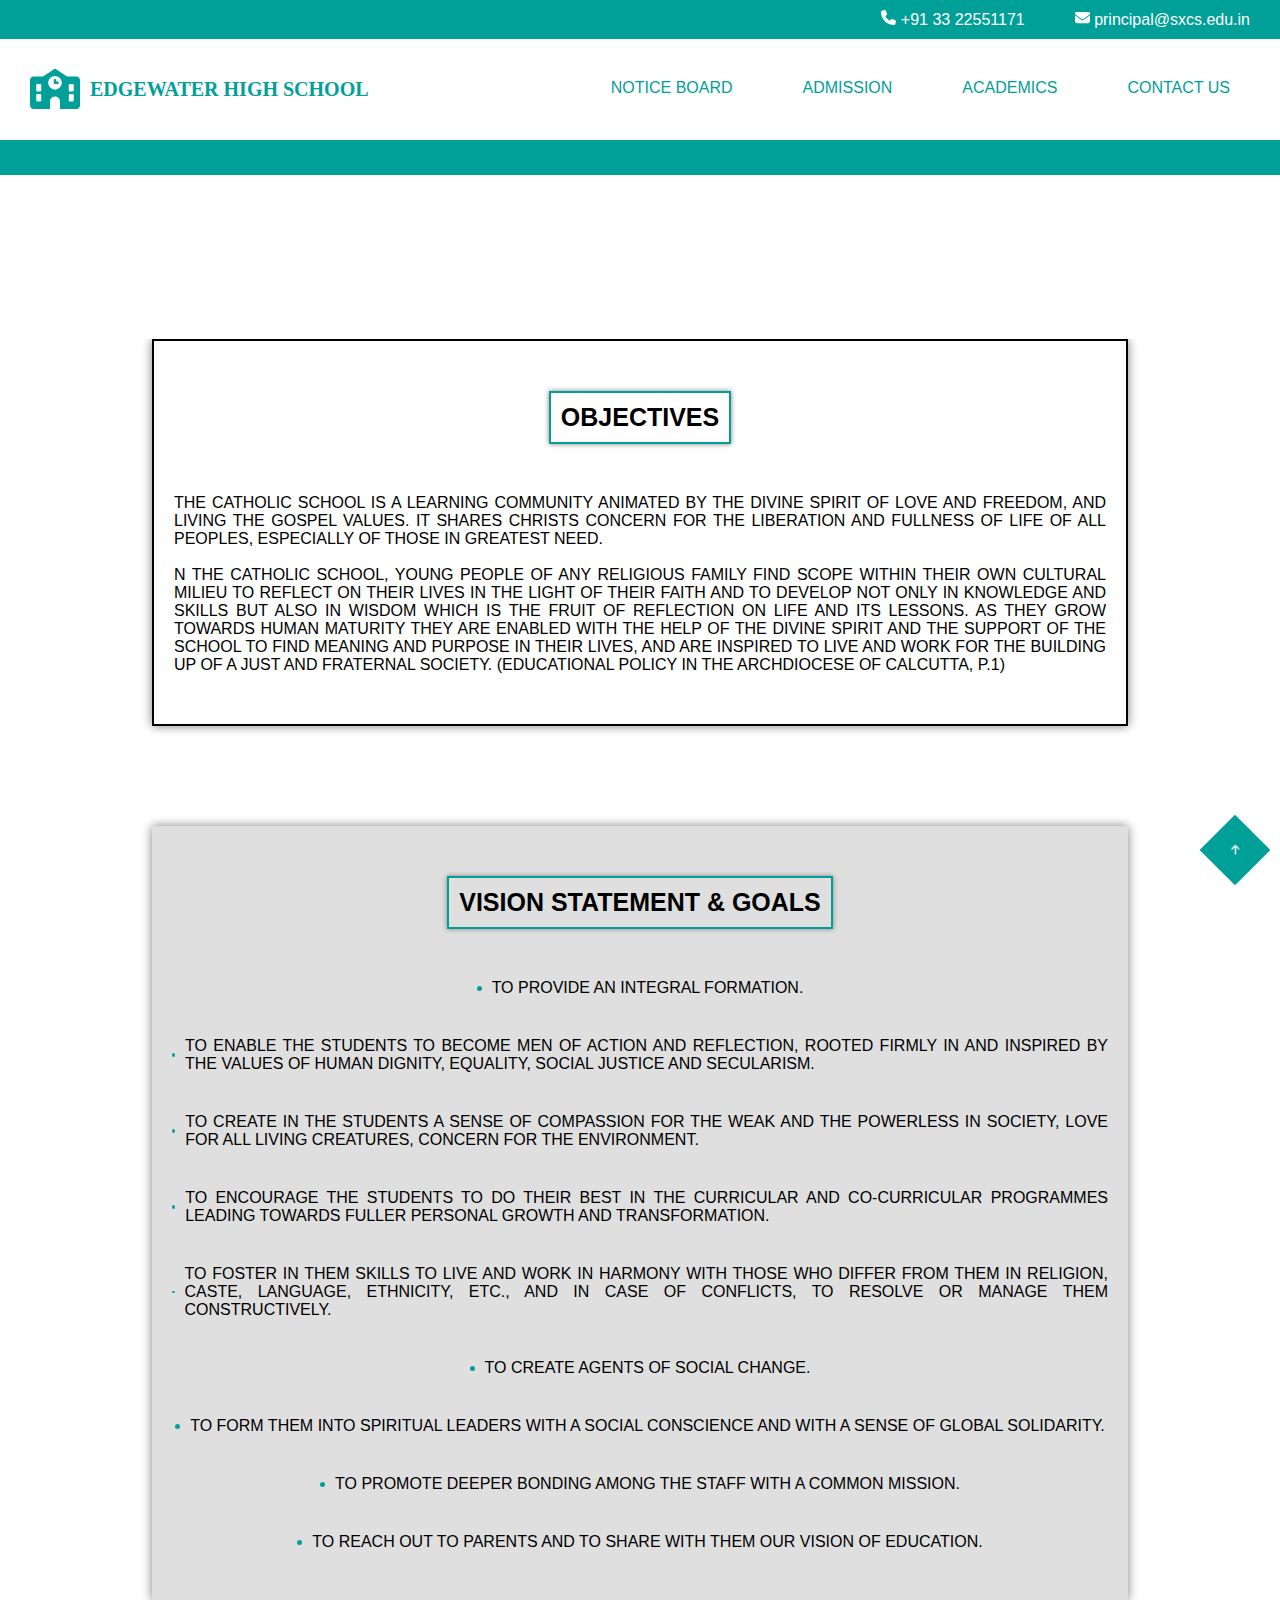
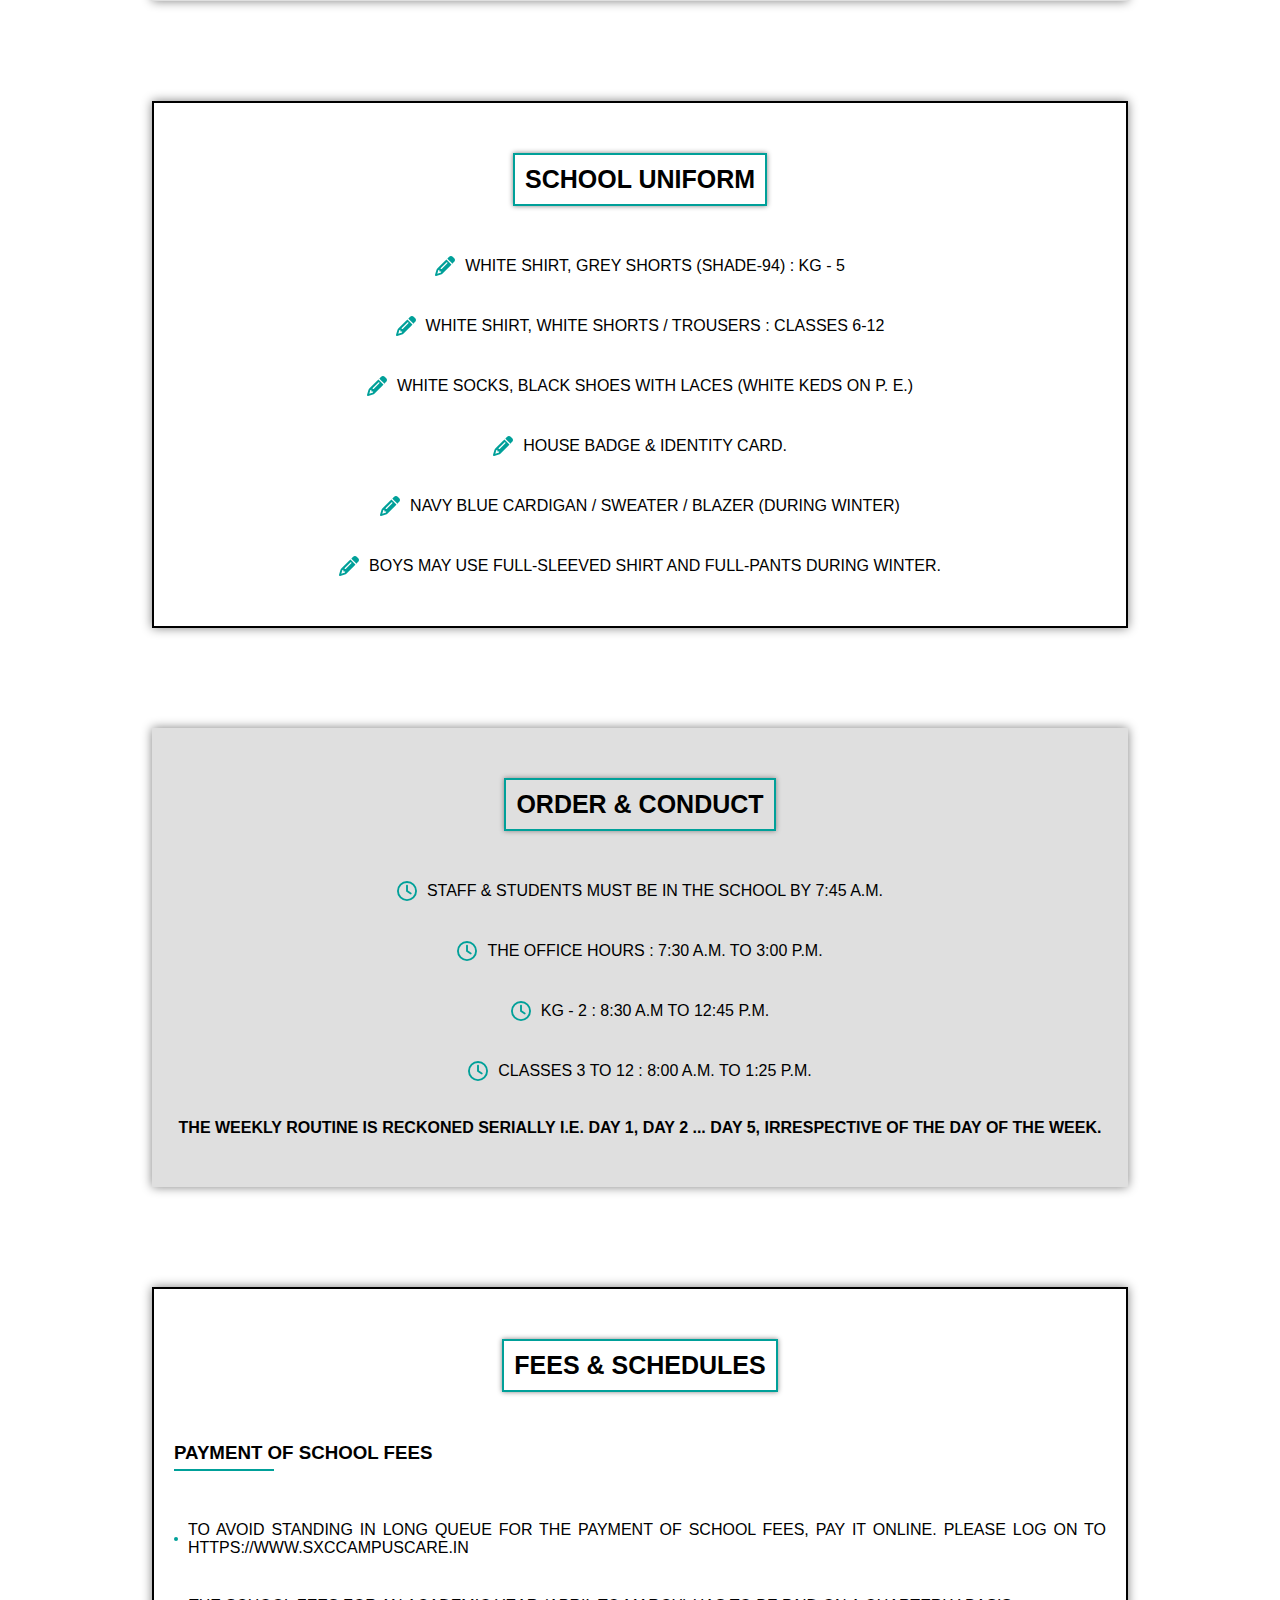
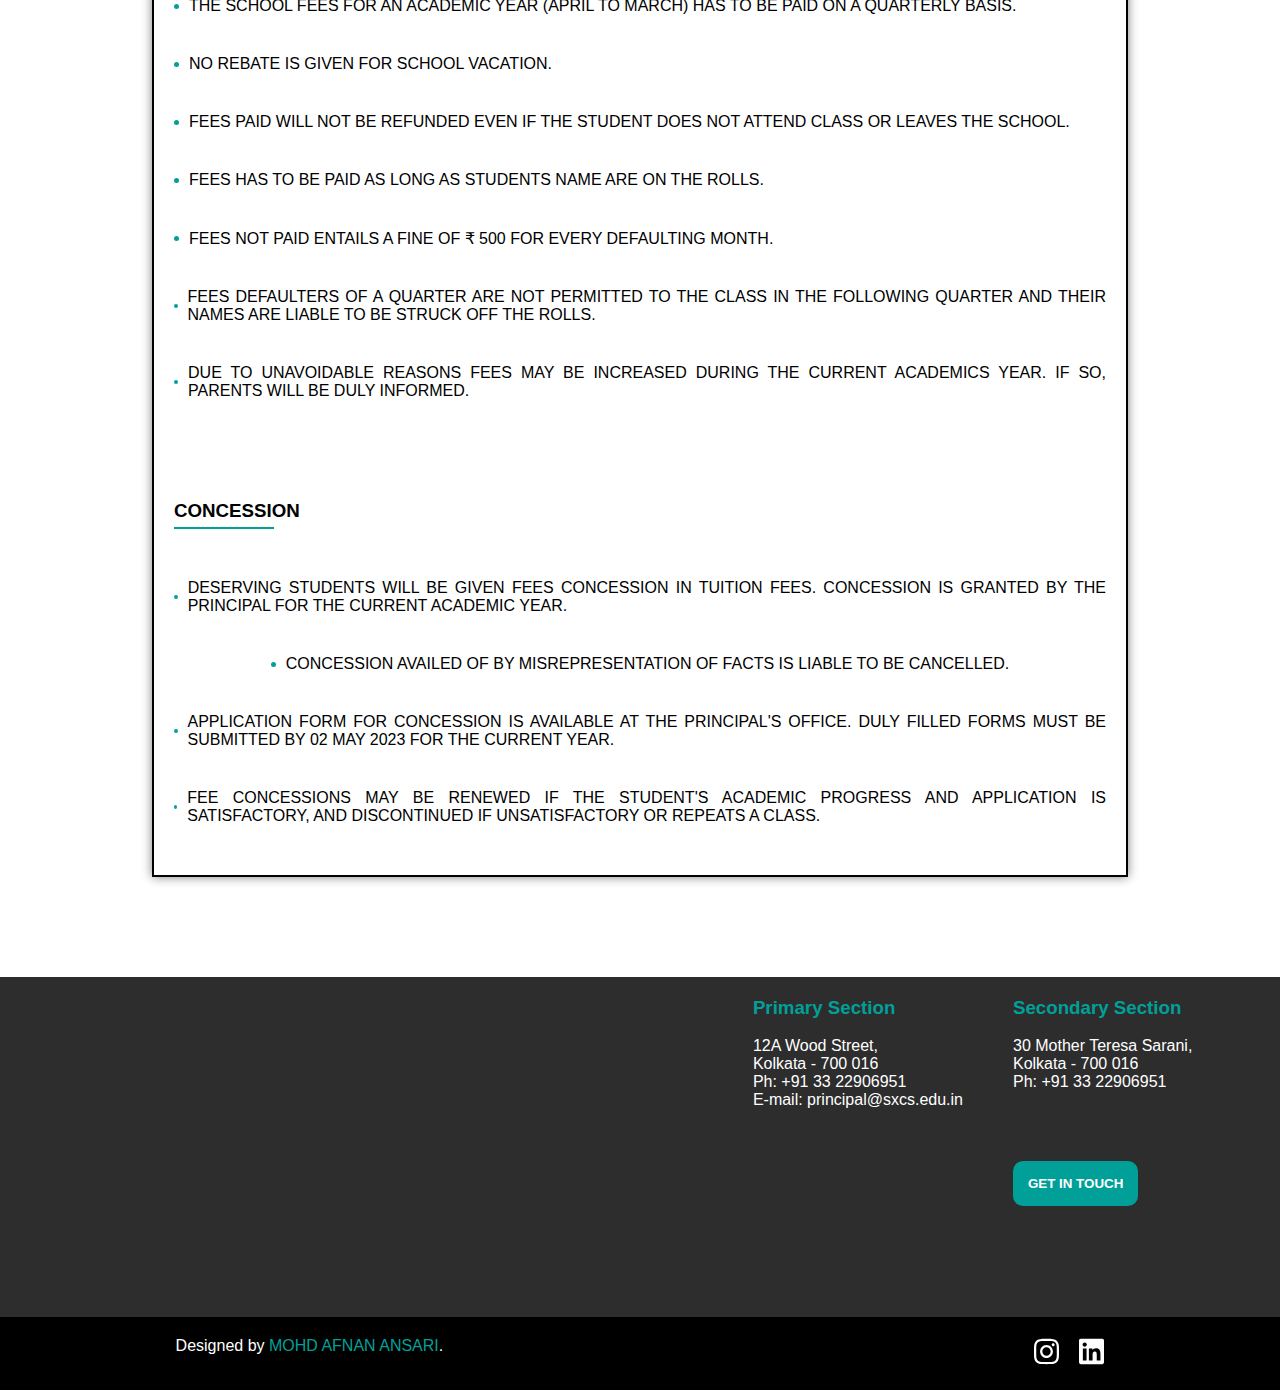
==== academics.html @ b2e35b15 "This is my First Commit" ====
<!-- academics file -->

<!DOCTYPE html>
<html lang="en">
<head>
    <meta charset="UTF-8">
    <meta name="viewport" content="width=device-width, initial-scale=1.0">
    <link rel="icon" href="/assets/school-solid.svg">
    <title>Academics</title>
    <link rel="stylesheet" href="/style.css">
    <link rel="stylesheet" href="/media-query.css">
</head>
<body>


    <!-- header -->

    <section>
        <div class="head">
            <div class="container">
                <div class="head-inside">
                    <ul>
                        <li>                           
                            <a href="tel:917838635669">
                                <img src="/assets/phone-solid.svg" alt="phone" width="15px">
                                 +91 33 22551171
                            </a>
                        </li>
                        <li>
                            <a href="mailto:kingafnan2498@gmail.com">
                                <img src="/assets/envelope-solid.svg" alt="mail" width="15px">
                                 principal@sxcs.edu.in
                            </a>
                        </li>
                    </ul>
                </div>
            </div>
        </div>
    </section>


    <!-- navbar -->

    <section>
        <div class="container">
            <div class="navbar">
                <div class="logo-2">
                    <a href="/index.html">
                        <img src="/assets/school-solid.svg" alt="school logo" width="50px">
                        <h4>EDGEWATER HIGH SCHOOL</h4>
                    </a>
                </div>
                <div class="menu-2">
                    <div class="toggle">
                        <button class="toggle-button" onclick="togglenavbar();">
                            <img src="/assets/bars-solid-color.svg" width="25" alt="toggle button">
                        </button>
                    </div>
                    <ul id="menus">
                        <li>
                            <a href="/notice-board.html">NOTICE BOARD</a>
                        </li>
                        <li>
                            <a href="/admission.html">ADMISSION</a>
                        </li>
                        <li>
                            <a href="/academics.html">ACADEMICS</a>
                        </li>
                        <li>
                            <a href="/contact-us.html">CONTACT US</a>
                        </li>
                    </ul>
                </div>
            </div>
        </div>
        <div class="divider"></div>
    </section>


    <!-- main  -->

     <section>
        <div class="container">
            <div class="academics">
                <div class="academics-child">
                    <h1 class="h1-2">OBJECTIVES</h1>
                    <p>The Catholic school is a learning community animated by the Divine Spirit of Love and Freedom, and living the Gospel values. It shares Christs concern for the liberation and fullness of life of all peoples, especially of those in greatest need.</p>
                    <br>
                    <p>n the Catholic school, young people of any religious family find scope within their own cultural milieu to reflect on their lives in the light of their faith and to develop not only in knowledge and skills but also in wisdom which is the fruit of reflection on life and its lessons. As they grow towards human maturity they are enabled with the help of the Divine Spirit and the support of the school to find meaning and purpose in their lives, and are inspired to live and work for the building up of a just and fraternal society. (Educational Policy in the Archdiocese of Calcutta, p.1)</p>
                </div>
                <div class="academics-child">
                    <h1 class="h1-2">VISION STATEMENT & GOALS</h1>
                    <ul class="icon-list">
                        <li>
                            <img src="/assets/circle-solid.svg" alt="circle" width="5px">
                            To provide an integral formation.
                        </li>
                        <li>
                            <img src="/assets/circle-solid.svg" alt="circle" width="5px">
                            To enable the students to become men of action and reflection, rooted firmly in and inspired by the values of human dignity, equality, social justice and secularism.
                        </li>
                        <li>
                            <img src="/assets/circle-solid.svg" alt="circle" width="5px">
                            To create in the students a sense of compassion for the weak and the powerless in society, love for all living creatures, concern for the environment.
                        </li>
                        <li>
                            <img src="/assets/circle-solid.svg" alt="circle" width="5px">
                            To encourage the students to do their best in the curricular and co-curricular programmes leading towards fuller personal growth and transformation.
                        </li>
                        <li>
                            <img src="/assets/circle-solid.svg" alt="circle" width="5px">
                            To foster in them skills to live and work in harmony with those who differ from them in religion, caste, language, ethnicity, etc., and in case of conflicts, to resolve or manage them constructively.
                        </li>
                        <li>
                            <img src="/assets/circle-solid.svg" alt="circle" width="5px">
                            To create agents of Social change.
                        </li>
                        <li>
                            <img src="/assets/circle-solid.svg" alt="circle" width="5px">
                            To form them into spiritual leaders with a social conscience and with a sense of global solidarity.
                        </li>
                        <li>
                            <img src="/assets/circle-solid.svg" alt="circle" width="5px">
                            To promote deeper bonding among the staff with a common mission.
                        </li>
                        <li>
                            <img src="/assets/circle-solid.svg" alt="circle" width="5px">
                            To reach out to parents and to share with them our vision of education.
                        </li>
                    </ul>
                </div>
                <div class="academics-child">
                    <h1 class="h1-2">SCHOOL UNIFORM</h1>
                    <ul class="icon-list">
                        <li>
                            <img src="/assets/pencil-solid.svg" alt="pencil" width="20px">
                            White shirt, grey shorts (shade-94) : KG - 5
                        </li>
                        <li>
                            <img src="/assets/pencil-solid.svg" alt="pencil" width="20px">
                            White shirt, white shorts / trousers : Classes 6-12
                        </li>
                        <li>
                            <img src="/assets/pencil-solid.svg" alt="pencil" width="20px">
                            White socks, black shoes with laces (white keds on P. E.)
                        </li>
                        <li>
                            <img src="/assets/pencil-solid.svg" alt="pencil" width="20px">
                            House badge & identity card.
                        </li>
                        <li>
                            <img src="/assets/pencil-solid.svg" alt="pencil" width="20px">
                            Navy blue cardigan / sweater / blazer (during winter)
                        </li>
                        <li>
                            <img src="/assets/pencil-solid.svg" alt="pencil" width="20px">
                            Boys may use full-sleeved shirt and full-pants during winter.
                        </li>
                    </ul>
                </div>
                <div class="academics-child">
                    <h1 class="h1-2">ORDER & CONDUCT</h1>
                    <ul class="icon-list">
                        <li>
                            <img src="/assets/clock-regular.svg" alt="clock" width="20px">
                            Staff & Students must be in the school by 7:45 a.m.
                        </li>
                        <li>
                            <img src="/assets/clock-regular.svg" alt="clock" width="20px">
                            The Office Hours : 7:30 a.m. to 3:00 p.m.
                        </li>
                        <li>
                            <img src="/assets/clock-regular.svg" alt="clock" width="20px">
                            KG - 2 : 8:30 a.m to 12:45 p.m.
                        </li>
                        <li>
                            <img src="/assets/clock-regular.svg" alt="clock" width="20px">
                            Classes 3 to 12 : 8:00 a.m. to 1:25 p.m.
                        </li>
                    </ul>
                    <br>
                    <p class="school-time">The weekly routine is reckoned serially i.e. Day 1, Day 2 ... Day 5, irrespective of the day of the week.</p>
                </div>
                <div class="academics-child">
                    <h1 class="h1-2">Fees & Schedules</h1>
                    <h3>Payment of School Fees</h3>
                    <hr>
                    <ul class="icon-list">
                        <li>
                            <img src="/assets/circle-solid.svg" alt="circle" width="5px">
                            To avoid standing in long queue for the payment of school fees, pay it online. Please log on to https://www.sxccampuscare.in
                        </li>
                        <li>
                            <img src="/assets/circle-solid.svg" alt="circle" width="5px">
                            The school fees for an academic year (April to March) has to be paid on a quarterly basis.
                        </li>
                        <li>
                            <img src="/assets/circle-solid.svg" alt="circle" width="5px">
                            No rebate is given for school vacation. 
                        </li>
                        <li>
                            <img src="/assets/circle-solid.svg" alt="circle" width="5px">
                            Fees paid will not be refunded even if the student does not attend class or leaves the school.
                        </li>
                        <li>
                            <img src="/assets/circle-solid.svg" alt="circle" width="5px">
                            Fees has to be paid as long as students name are on the rolls.
                        </li>
                        <li>
                            <img src="/assets/circle-solid.svg" alt="circle" width="5px">
                            Fees not paid entails a fine of ₹ 500 for every defaulting month.
                        </li>
                        <li>
                            <img src="/assets/circle-solid.svg" alt="circle" width="5px">
                            Fees defaulters of a quarter are not permitted to the class in the following quarter and their names are liable to be struck off the rolls.
                        </li>
                        <li>
                            <img src="/assets/circle-solid.svg" alt="circle" width="5px">
                            Due to unavoidable reasons fees may be increased during the current academics year. If so, parents will be duly informed.
                        </li>
                    </ul>
                    <h3 class="fees-heading">Concession</h3>
                    <hr>
                    <ul class="icon-list">
                        <li>
                            <img src="/assets/circle-solid.svg" alt="circle" width="5px">
                            Deserving students will be given fees concession in tuition fees. Concession is granted by the principal for the current academic year.
                        </li>
                        <li>
                            <img src="/assets/circle-solid.svg" alt="circle" width="5px">
                            Concession availed of by misrepresentation of facts is liable to be cancelled.
                        </li>
                        <li>
                            <img src="/assets/circle-solid.svg" alt="circle" width="5px">
                            Application form for concession is available at the principal's office. Duly filled forms must be submitted by 02 May 2023 for the current year.
                        </li>
                        <li>
                            <img src="/assets/circle-solid.svg" alt="circle" width="5px">
                            Fee concessions may be renewed if the student's academic progress and application is satisfactory, and discontinued if unsatisfactory or repeats a class.
                        </li>
                    </ul>
                </div>
            </div>
        </div>
     </section>


     <!-- footer  -->

     <section>
        <div class="footer-section">
            <div class="container">
                <div class="footer">
                    <div class="footer-child">
                        <iframe src="https://www.google.com/maps/embed?pb=!1m14!1m8!1m3!1d7369.613222463287!2d88.356172!3d22.548916!3m2!1i1024!2i768!4f13.1!3m3!1m2!1s0x3a02771aad282713%3A0x62c7778aead16f97!2sSt.%20Xavier&#39;s%20College%20(Autonomous)%20-%20Kolkata!5e0!3m2!1sen!2sus!4v1726400924416!5m2!1sen!2sus" width="600" height="450" style="border:0;" allowfullscreen="" loading="lazy" referrerpolicy="no-referrer-when-downgrade"></iframe>
                    </div>
                    <div class="footer-child">
                        <div class="footer-sub-child">
                            <h3>Primary Section</h3>
                            <br>
                            <p>12A Wood Street,</p>
                            <p>Kolkata - 700 016</p>
                            <p>Ph: +91 33 22906951</p>
                            <span>E-mail:<a href="mailto:kingafnan2498@gmail.com"> principal@sxcs.edu.in</a></span>
                        </div>
                        <div class="footer-sub-child">
                            <h3>Secondary Section</h3>
                            <br>
                            <p>30 Mother Teresa Sarani,</p>
                            <p>Kolkata - 700 016</p>
                            <p>Ph: +91 33 22906951</p>
                            <div class="button">
                                <button onclick="contactusbutton()">GET IN TOUCH</button>
                            </div>
                        </div>
                    </div>
                </div>
            </div>
        </div>


        <!-- sub footer -->

         <div class="sub-footer">
            <div class="container">
                <div class="sub-footer-content">
                    <p>Designed by <span>MOHD AFNAN ANSARI</span>.</p>
                    <div class="sub-footer-logo">
                        <a href="https://www.instagram.com/https.affx?igsh=MWc3ajRkMTI0eHFtaQ==">
                            <img src="/assets/instagram-brands-solid.svg" alt="instagram logo" width="25px">
                        </a>
                        <a href="https://www.linkedin.com/in/afnan-ansari07/">
                            <img src="/assets/linkedin-brands-solid.svg" alt="linkedin logo" width="25px">
                        </a>
                    </div>
                </div>
                <div class="scroll-to-top">
                    <button onclick="scrolltop()">
                        <img src="/assets/arrow-left-solid.svg" width="10" alt="arrow">
                    </button>
                </div>
            </div>
         </div>
       </section>


       <!-- alert box -->

       <div id="custom-alert" class="alert-box">
        <div class="alert-header">
            <span id="alert-title">Alert Title</span>
        </div>
        <div class="alert-body">
            <p id="alert-message">This is a custom alert message!</p>
            <button onclick="closeAlert()">OK</button>
        </div>
    </div>

    <script src="/script.js"></script>

    <script>
        window.embeddedChatbotConfig = {
        chatbotId: "DIHso1hsW7tkHjD_8kOOa",
        domain: "www.chatbase.co"
        }
    </script>

    <script
        src="https://www.chatbase.co/embed.min.js"
        chatbotId="DIHso1hsW7tkHjD_8kOOa"
        domain="www.chatbase.co"
        defer>
    </script>
    
</body>
</html>
---- style.css ----
/* css file */

* {
    margin: 0;
    padding: 0;
    box-sizing: border-box;
    font-family: 'Montserrat', sans-serif;
    scroll-behavior: smooth;
    overflow-x: hidden;

    &::-webkit-scrollbar{
        display: none;
    }
}

:root {
    --primary-color: #00a099;
    --secondary-color: white;
    --third-color: rgba(128, 128, 128, 0.253);

    a {
        text-decoration: none;
        color: var(--secondary-color);
    }

    button {
        background-color: var(--primary-color);
        color: var(--secondary-color);
        padding: 15px;
        border-radius: 10px;
        cursor: pointer;
        border: none;
        font-weight: bold;
        width: 120px;
        margin-left: auto;
        margin-right: auto;
        margin-top: 50px;

        &:active {
            background-color: var(--secondary-color);
            border: 2px solid black;
            color: var(--primary-color);
        }

        &:hover {
            box-shadow: 0px 0px 10px gray;
        }
    }
}

.container {
    margin-left: 30px;
    margin-right: 30px;
}

.button {
    display: flex;
    justify-content: center;
    margin-block: 20px;
}


/* header  */

.head {
    position: relative;
    background-color: var(--primary-color);
    padding-block: 10px;
}

.head-inside {
    position: relative;
    display: flex;
    justify-content: end;
    flex-wrap: wrap;
}

.head-inside ul {
    position: relative;
    display: flex;
    column-gap: 50px;
    row-gap: 20px;
    flex-wrap: wrap;
}


/* navbar */

.background {
    background: url('/assets/main-banner.jpg');
    height: 900px;
    width: 100%;
    background-size: cover;
    background-repeat: no-repeat;
    background-position-x: center;
}

.navbar {
    position: relative;
    display: flex;
    justify-content: space-between;
    padding-block: 30px;
    height: 300px;
}

.logo a{
    display: flex;
    align-items: center;
    gap: 10px;
}

.logo a h4{
    font-size: 20px;
    font-family: Showcard Gothic;
}

.menu ul {
    display: flex;
    gap: 50px;
    position: relative;
    flex-wrap: wrap;
    justify-content: end;
    padding: 0px 10px;
}

.menu ul li {
    transition: all 0.3s ease-in-out;
    padding: 10px;

    &:hover {
        border: transparent;
        transition: all 0.3s ease-in-out;
        transform: translatex(-10px);
    }

    &:active {
        box-shadow:  0px 0px 10px black;
    }
}

.toggle button{
    background-color: transparent;
    padding: 0;
    margin-top: 0;
    width: fit-content;
    border-radius: 0;

    &:active{
        background-color: transparent;
        border: none;
    }
    &:hover{
        box-shadow: none;
    }
}

.toggle-button{
    display: none;
}

.school-name {
    position: relative;
    color: var(--secondary-color);
    display: flex;
    justify-content: baseline;
    align-items: center;
    height: 500px;
    flex-direction: column;
    text-align: center;
}

.school-name h1 {
    font-size: 40px;
    font-family: Showcard Gothic;
}

.school-name p {
    font-size: 15px;
    font-family: Showcard Gothic;
}


/* main */

/* announcement section */

.heading {
    position: relative;
    display: flex;
    justify-content: center;
}

.h1 {
    margin-block: 50px;
    text-align: center;
    font-size: 25px;
    border: 2px solid var(--primary-color);
    padding: 10px;
    box-shadow: 0px 0px 5px gray;
    margin-left: auto;
    margin-right: auto;
    width: fit-content;
}

.announcement {
    position: relative;
    display: flex;
    gap: 20px;
    flex-wrap: wrap;
    justify-content: center;
}

.announcement-child {
    text-transform: uppercase;
    text-align: justify;
    border: 2px solid black;
    padding: 20px;
    width: 500px;
    box-shadow: 0px 0px 10px gray;
}

.announcement-child h1 {
    background-color: var(--primary-color);
    color: var(--secondary-color);
    padding: 10px;
}

.admission-section {
    margin-block: 100px;
    position: relative;
    padding: 0px 20px 20px;
    background-color: var(--third-color);
    display: flex;
    flex-direction: column;
    justify-content: center;
    box-shadow: 0px 0px 10px gray;
}

.admission ul {
    position: relative;
    display: flex;
    justify-content: center;
    flex-direction: column;
    gap: 15px;
}

.admission li p {
    text-align: center;
    text-transform: uppercase;
}

.p {
    text-align: center;
    font-size: 20px;
    text-transform: uppercase;
    font-weight: bold;
    padding-top: 50px;
}


/* event section  */

.main-image {
    background: url('/assets/image1.jpg');
    max-width: 600px;
    height: 263px;
    padding-top: 20px;
    opacity: 75%;
    margin-left: auto;
    margin-right: auto;
}

.main-image h3 {
    text-align: center;
}

.event-images {
    display: flex;
    position: relative;
    margin-top: 50px;
    gap: 30px;
    flex-wrap: wrap;
    justify-content: center;
}

.event-images img {
    max-width: 300px;
}


/* school  section info */

.school-info-section {
    margin-block: 100px;
    position: relative;
    background: url('/assets/background.jpg');
    width: 100%;
    background-size: cover;
    color: var(--secondary-color);
    text-transform: uppercase;
}

.school-info-section ul {
    display: flex;
    justify-content: space-around;
    padding-block: 50px;
    text-align: center;
    flex-wrap: wrap;
    gap: 50px;
}


/* event archive section */

.event-archive {
    position: relative;
    margin-block: 100px;
    background-color: var(--third-color);
    padding: 20px;
    padding-bottom: 50px;
    box-shadow: 0px 0px 10px gray;
}

.event {
    position: relative;
    display: flex;
    justify-content: space-around;
    gap: 20px;
    flex-wrap: wrap;
}

.event-child {
    position: relative;
    border: 2px solid black;
    padding: 20px;
    width: 400px;
    box-shadow: 0px 0px 10px gray;
}

.event-child h1 {
    background-color: var(--primary-color);
    color: var(--secondary-color);
    padding: 10px;
}


/* student action group */

.student-action-group-section{
    background: url('/assets/background.jpg');
    width: 100%;
    background-size: cover;
    background-repeat: no-repeat;
    position: relative;
    padding-bottom: 50px;
}

.student-action-group-section h1{
    background-color: var(--secondary-color);
    color: var(--primary-color);
}

.action-group{
    position: relative;
    display: flex;
    gap: 20px;
    justify-content: space-around;
    flex-wrap: wrap;
}

.action-group-child{
    position: relative;
    background-color: var(--secondary-color);
    padding: 20px;
    width: 350px;
    display: flex;
    flex-direction: column;
    align-items: center;
    gap: 20px;
    box-shadow: 0px 0px 5px gray;
}

.action-group-child img{
    width: 100px;
}


/* administration */

.administration-section{
    background-color: var(--third-color);
    margin-block: 100px;
    padding-bottom: 50px;
}

.administration{
    position: relative;
    display: flex;
    gap: 20px;
    text-align: center;
    padding: 20px;
    justify-content: space-around;
    flex-wrap: wrap;
}

.administration img{
    width: 300px;
    box-shadow: 0px 0px 10px gray;
}


/* footer */

.footer-section{
    background-color: rgba(0, 0, 0, 0.822);
    padding-block: 20px;
    color: var(--secondary-color);
}

iframe{
    width: 500px;
    height: 300px;
}

.footer{
    position: relative;
    display: flex;
    justify-content: space-around;
    flex-wrap: wrap;
    gap: 50px;
}

.footer-child{
    position: relative;
    display: flex;
    justify-content: start;
    gap: 50px;
    flex-wrap: wrap;
    align-items: baseline;
}

.footer-sub-child{
    display: flex;
    position: relative;
    flex-direction: column;
    justify-content: center;
    align-items: baseline;
}

.footer-sub-child h3{
    color: var(--primary-color);
}

.footer-sub-child button{
    width: fit-content;

    &:hover{
        box-shadow: 0px 0px 5px gray;
    }
}

.footer a:hover{
    color: var(--primary-color);
    text-decoration: underline;
}


/* sub footer */

.sub-footer{
    position: relative;
    background-color: black;
    color: var(--secondary-color);
    padding-block: 20px;
}

.sub-footer span{
    color: var(--primary-color);
}

.sub-footer-content{
    position: relative;
    display: flex;
    column-gap: 300px;
    row-gap: 20px;
    justify-content: space-around;
    flex-wrap: wrap-reverse;
}

.sub-footer-logo{
    display: flex;
    gap: 20px;
}

.scroll-to-top button{
    transform: rotate(45deg);
    position: fixed;
    right: 20px;
    bottom: 25px;
    width: 50px;
    height: 50px;
    border-radius: 0;
    display: flex;
    justify-content: center;
    align-items: center ;

    &:active{
        opacity: 80%;
        background-color: var(--primary-color);
        border: none;
    }
}

.scroll-to-top img{
    transform: rotate(45deg);
    position: fixed;
}


/* Notice board file */

.menu-2 ul {
    display: flex;
    gap: 50px;
    position: relative;
    flex-wrap: wrap;
    justify-content: end;
    padding: 0 10px;
}

.menu-2 ul li {
    transition: all 0.3s ease-in-out;
    padding: 10px;

    &:hover {
        border: transparent;
        transform: translatex(-10px);
        transition: all 0.3s ease-in-out;
    }

    &:active {
        box-shadow: 0px 0px 10px black;
    }
}

.menu-2 ul li a{
    color: var(--primary-color);
}

.logo-2 a{
    display: flex;
    align-items: center;
    gap: 10px;
}

.logo-2 a h4{
    font-size: 20px;
    font-family: Showcard Gothic;
    color: var(--primary-color);
}

.divider{
    width: 100%;
    height: 35px;
    background-color: var(--primary-color);
    position: absolute;
    top: 140px;
}

.h1-2 {
    margin-left: auto;
    margin-right: auto;
    margin-bottom: 50px;
    margin-top: 0px;
    text-align: center;
    font-size: 25px;
    border: 2px solid var(--primary-color);
    padding: 10px;
    box-shadow: 0px 0px 5px gray;
    width: fit-content;
}

.notice-child{
    border: 2px solid black;
    padding: 20px;
    margin-left:  auto;
    margin-right: auto;
    margin-bottom: 50px;
    width: 80%;
    box-shadow: 0px 0px 10px gray;
}

.notice-child h2{
    background-color: var(--primary-color);
    color: var(--secondary-color);
    padding: 10px;
}


/* Admission file */

.admission-2{
    display: flex;
    flex-direction: column;
    align-items: center;
}

.admission-2 p{
    text-transform: uppercase;
    text-align: center;
    font-weight: bold;
    margin-bottom: 50px;
}

form{
    display: flex;
    flex-direction: column;
    gap: 20px;
    border: 2px solid black;
    padding: 100px 50px;
    border-radius: 10px;
    margin-bottom: 100px;
    width: 50%;
    box-shadow: 0px 0px 20px gray;
}

form h1{
    text-align: center;
    font-size: 30px;
    margin-bottom: 20px;
}

.gender{
    display: flex;
    gap: 10px;
}

label{
    font-size: 20px;
    margin-top: 30px;
}

input{
    width: 100%;
    border-radius: 5px;
    padding: 10px;
    border: 1px solid gray;
}

textarea{
    width: 100%;
    border-radius: 5px;
    padding: 10px;
    border: 1px solid gray;
}


/* alert box */

.alert-box {
    display: none;
    position: fixed;
    top: 50%;
    left: 50%;
    transform: translate(-50%, -50%);
    width: 300px;
    background-color: var(--secondary-color);
    border: 1px solid gray;
    box-shadow: 0px 0px 10px gray;
    z-index: 1000;
    border-radius: 10px;
}

.alert-header {
    background-color: var(--primary-color);
    color: var(--secondary-color);
    padding: 10px;
    font-size: 20px;
    text-align: center;
    font-weight: bold;
}

.alert-body {
    padding: 20px;
    text-align: center;
}


/* academics file */

.academics{
    display: flex;
    flex-direction: column;
    align-items: center;
}

.academics-child{
    border: 2px solid black;
    margin-bottom: 100px;
    padding: 50px 20px;
    width: 80%;
    text-transform: uppercase;
    box-shadow: 0px 0px 10px gray;
    text-align: justify;
}

.academics-child:nth-child(2){
    background-color: var(--third-color);
    border: none;
}

.academics-child:nth-child(4){
    background-color: var(--third-color);
    border: none;
}

.school-time{
    font-weight: bold;
    margin-top: 20px;
    text-align: center;
}

.academics-child ul{
    display: flex;
    flex-direction: column;
    gap: 40px;
}

.icon-list li{
    display: flex;
    gap: 10px;
    align-items: center;
    justify-content: center;
}

.icon-list:nth-child(4) li{
    justify-content: start;
}

hr{
    border: 1px solid var(--primary-color);
    width: 100px;
    margin-top: 5px;
    margin-bottom: 50px;
}

.fees-heading{
    margin-top: 100px;
}


/* events file */

.events-image{
    text-align: center;
    margin-bottom: 100px;
}


/* conatct us file */

.contact-form{
    display: flex;
    justify-content: space-around;
    flex-wrap: wrap;
    gap: 100px;
}

.contact-form form{
    max-width: 500px;
}

.contact-section{
    display: flex;
    gap: 10px;
    align-items: center;
}

.contact-section a{
    color: black;

    &:hover{
        color: var(--primary-color);
    }
}

.contact-section-2{
    display: flex;
    align-items: center;
}

.contact-section-2 input{
    border-left: none;
}

input{
    outline: none;
    border-radius: 0px;
}

.icon-div{
    border: 1px solid gray;
    padding: 7px;
    background-color: var(--third-color);
}
---- media-query.css ----
/* media queries file */

@media (max-width:1100px) {

    .toggle-button {
        display: block;
    }

    #menus {
        display: none;
        position: absolute;
        right: 0;
        top: 80px;
        background-color: #0d5452;
        padding: 30px;
        justify-content: start;
        border-radius: 20px;
        z-index: 99;
    }

    .menu ul li {
        padding: 10px;
    }

    .menu-2 ul li {
        padding: 10px;
    }

    .menu-2 ul li a {
        color: var(--secondary-color);
    }
    
    form{
        width: 75%;
        padding: 50px 25px;
    }

}


@media (max-width:768px){
    .sec-1 img{
        max-width: 500px;
    }
}


@media (max-width:425px) {

    .logo a h4 {
        display: none;
    }

    .logo-2 a h4 {
        display: none;
    }

    .container {
        margin-left: 15px;
        margin-right: 15px;
    }

    .notice-child{
        width: 100%;
    }

    form{
        width: 100%;
        padding: 50px 12px;
        box-shadow: 0px 0px 5px gray;
    }

    .divider{
        top: 170px;
    }

    .academics-child{
        width: 100%;
    }

    .sec-1 img{
        max-width: 300px;
    }
}
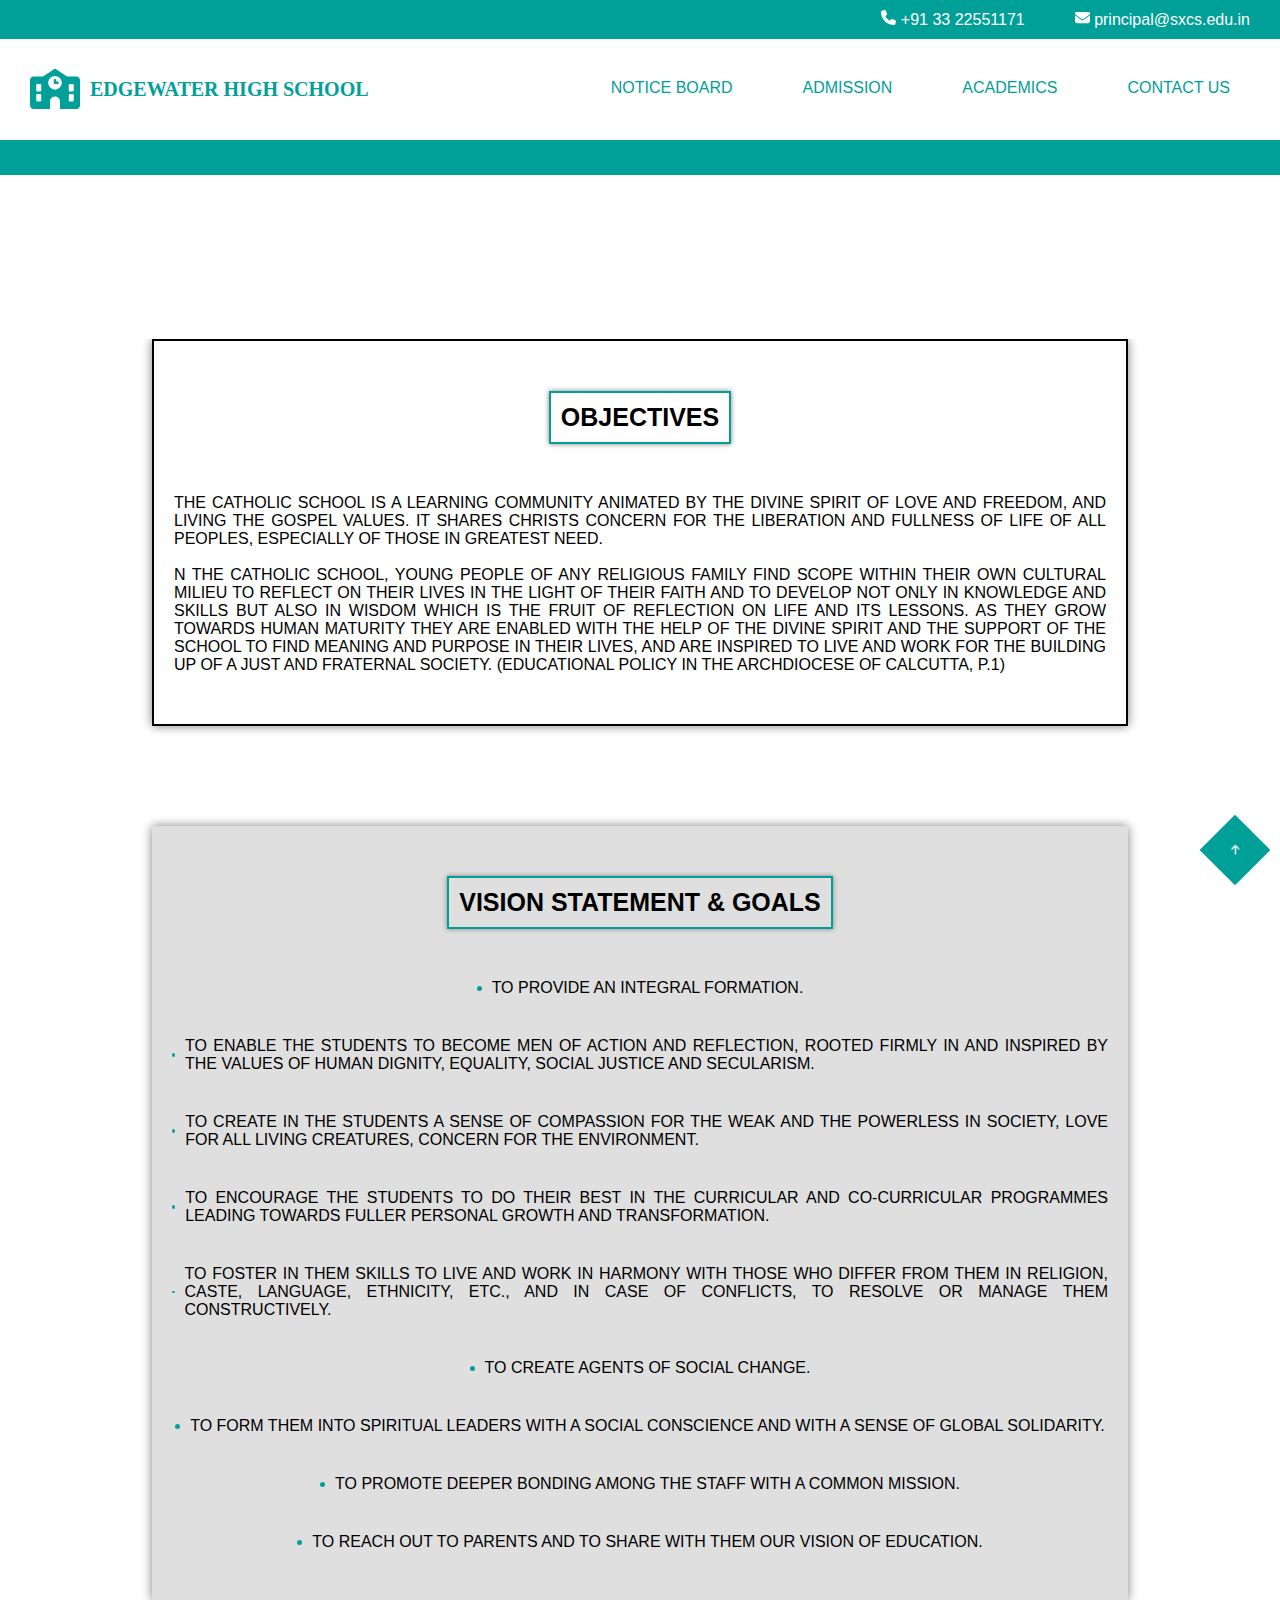
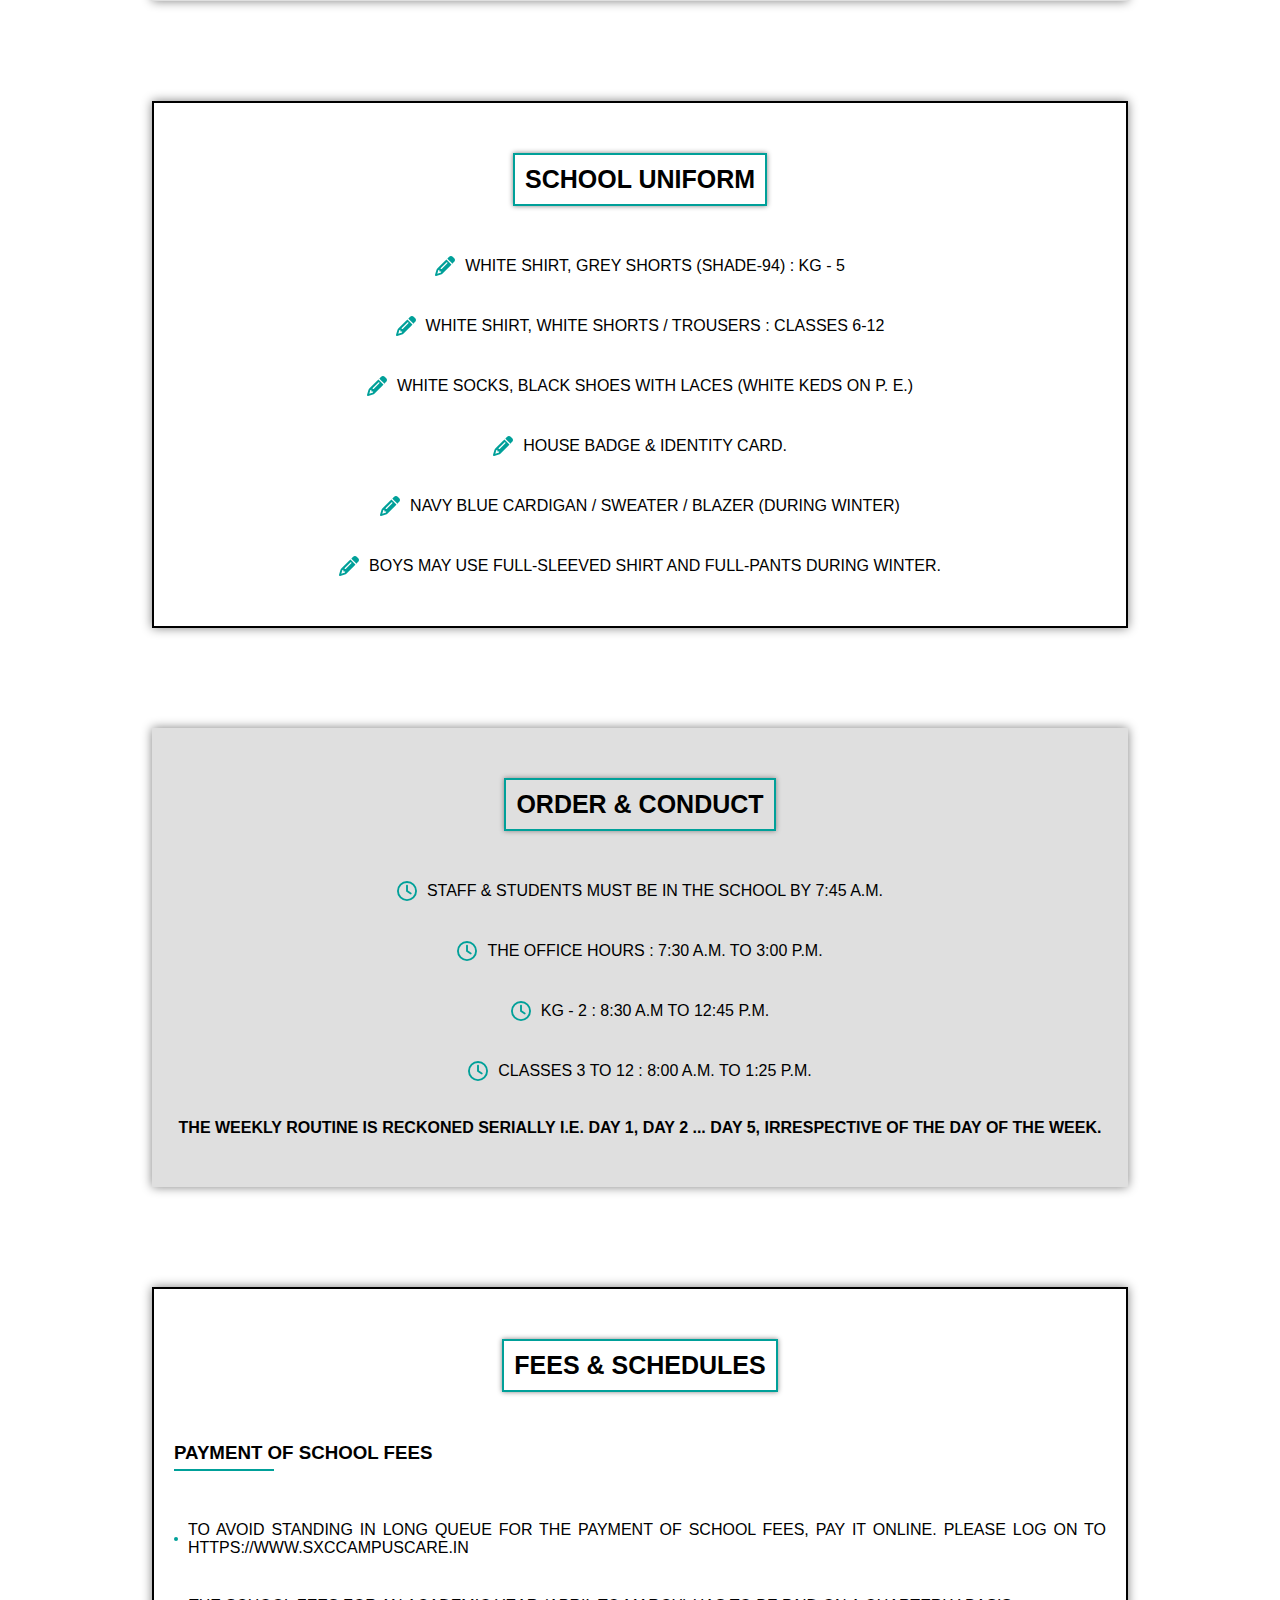
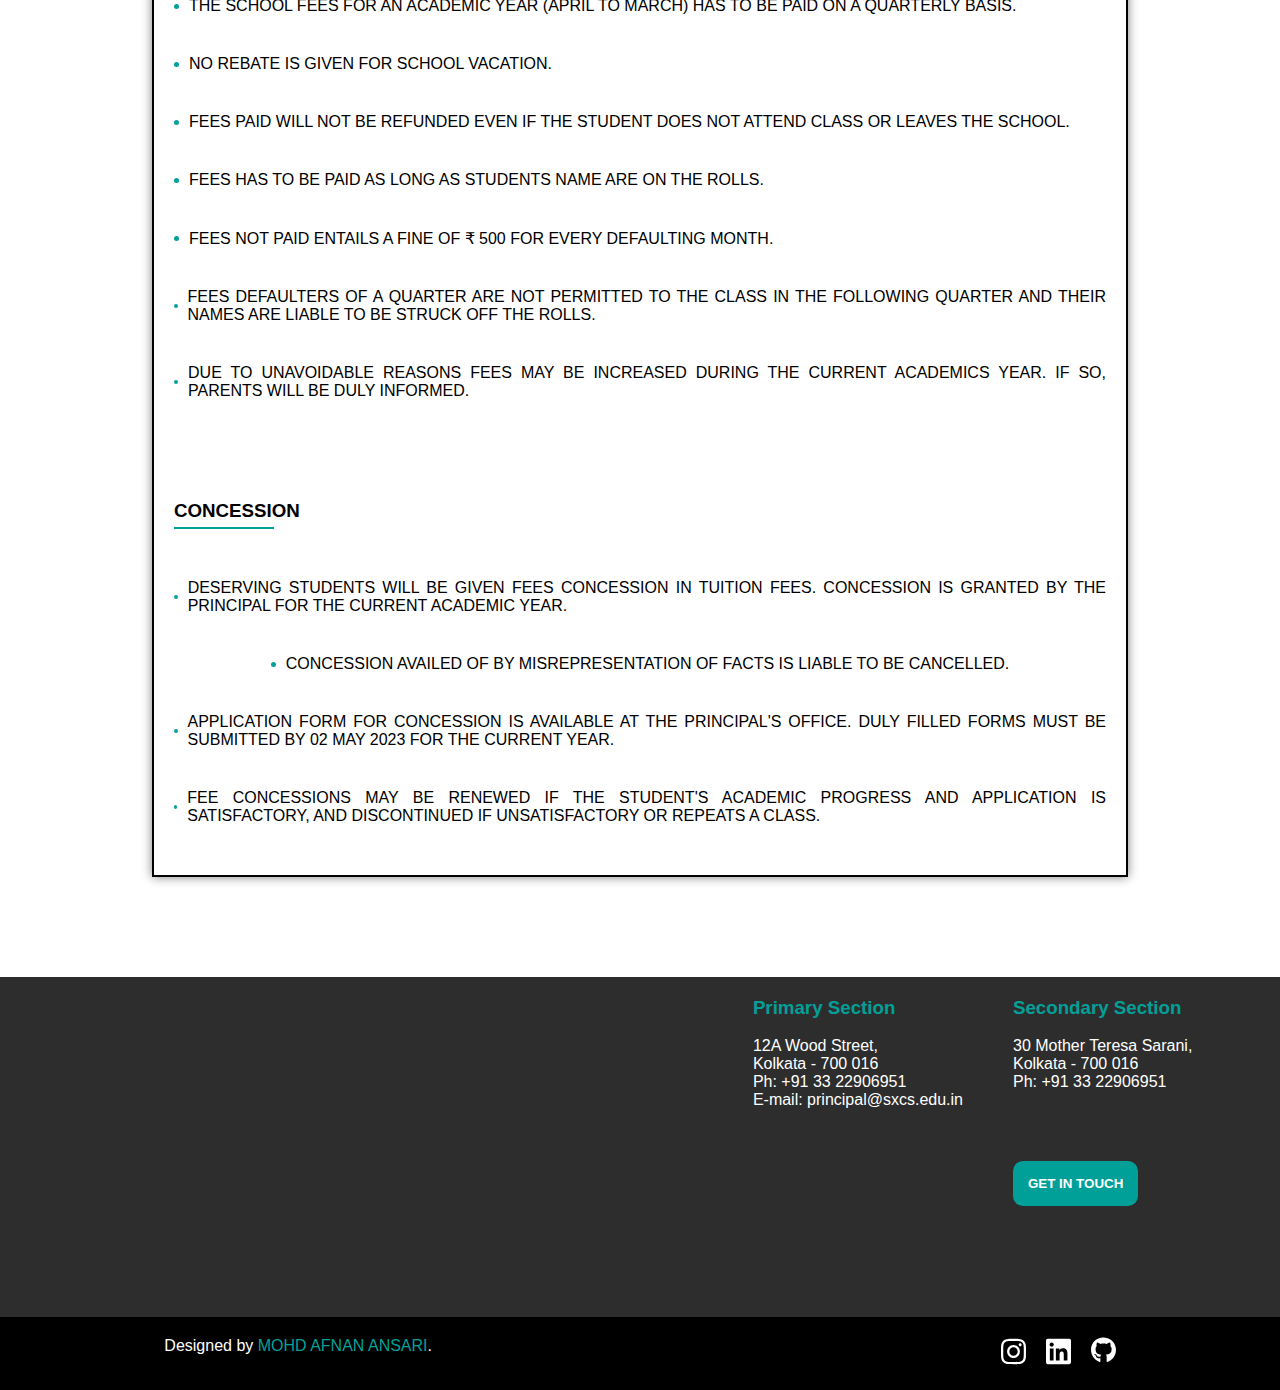
==== commit ec3cd2de: "add github link" ====
--- a/academics.html
+++ b/academics.html
@@ -292,6 +292,9 @@
                         <a href="https://www.linkedin.com/in/afnan-ansari07/">
                             <img src="/assets/linkedin-brands-solid.svg" alt="linkedin logo" width="25px">
                         </a>
+                        <a href="https://github.com/AfnanAnsari07">
+                            <img src="/assets/github-brands-solid.svg" alt="github logo" width="25px">
+                        </a>
                     </div>
                 </div>
                 <div class="scroll-to-top">
